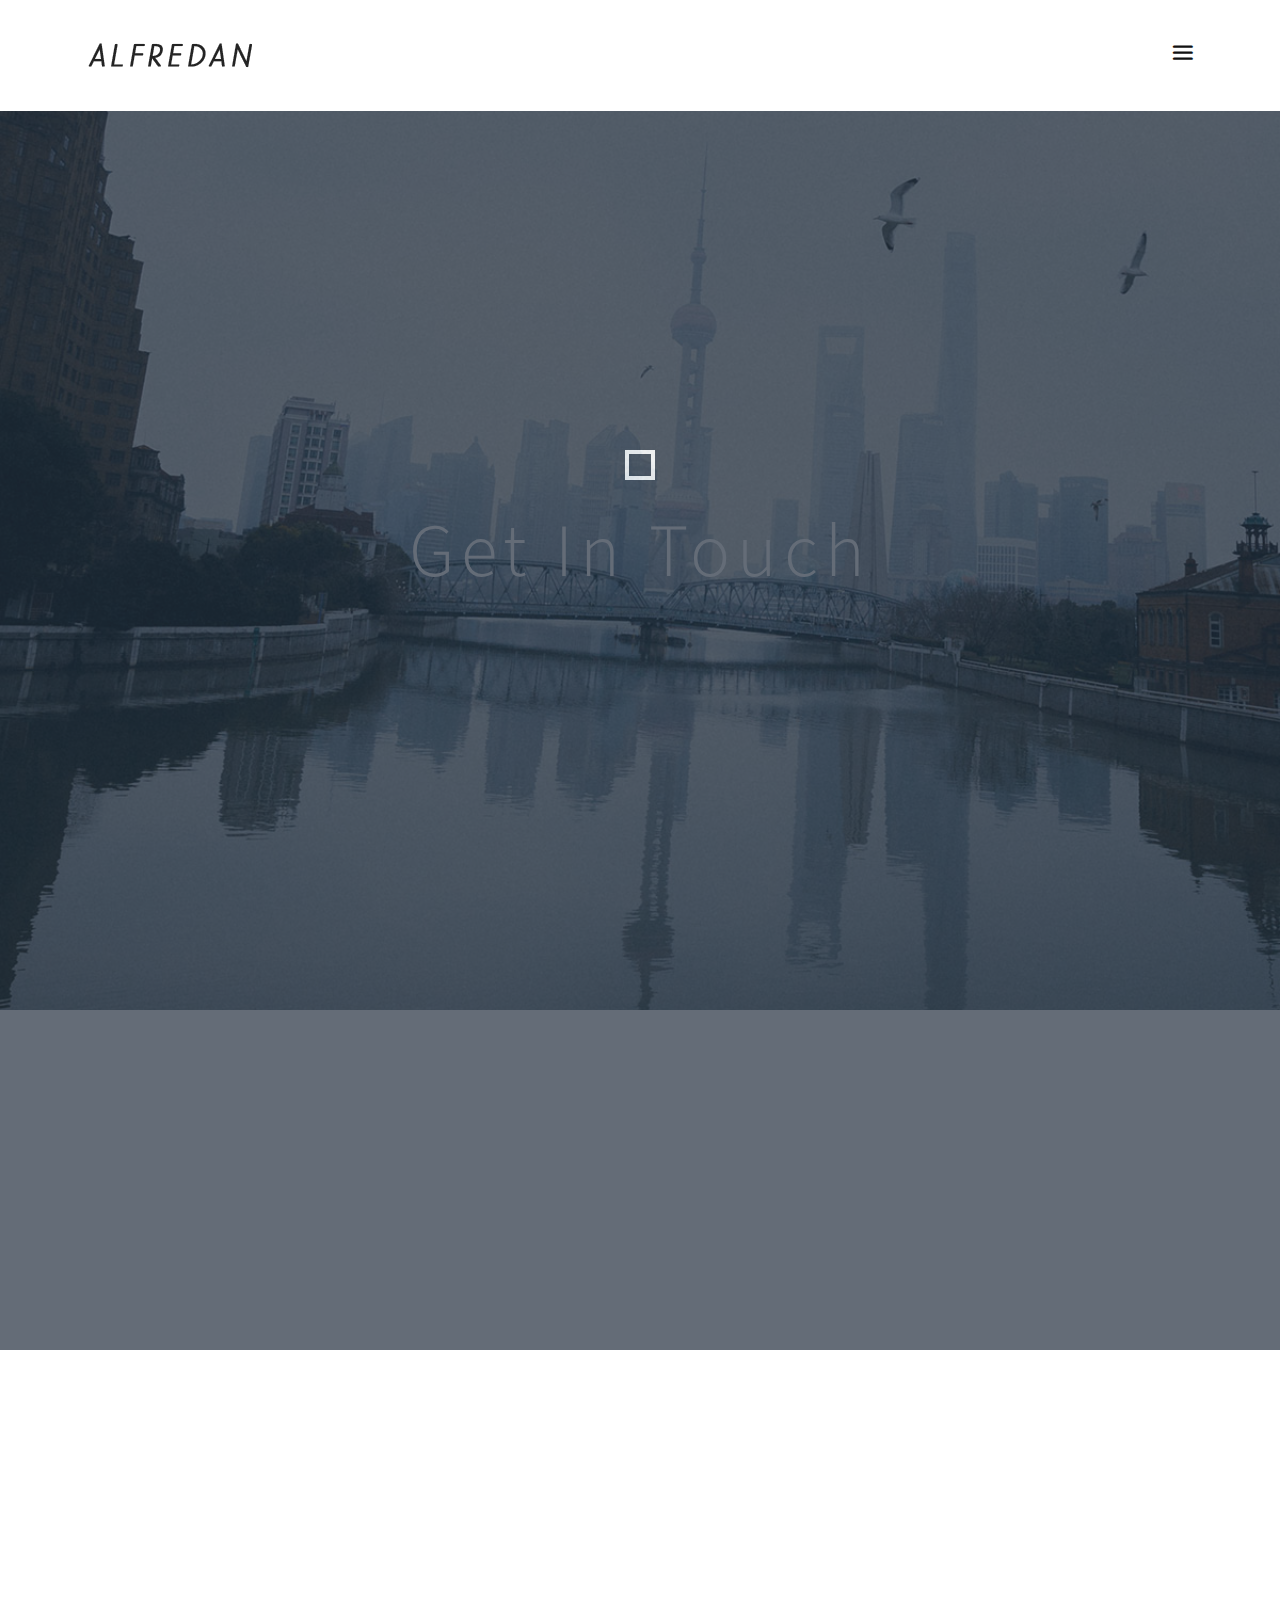
==== contact.html @ eb3c3f80 "website" ====
<!DOCTYPE html>
	<html lang="en-us">

	<head>

	    <meta name="viewport" content="width=device-width, initial-scale=1, shrink-to-fit=no">
	    <meta charset="UTF-8">

	    <title>联系我</title>
	    <link rel="stylesheet" href="css/linearicons.css">
	    <link rel="stylesheet" href="css/owl.carousel.css">
	    <link rel="stylesheet" href="css/font-awesome.min.css">
	    <link rel="stylesheet" href="css/bootstrap.css">
	    <link rel="stylesheet" href="css/main.css">
	    <link rel="stylesheet" href="css/animate.css">
	    <link rel="stylesheet" href="css/hover.css">
	    <link href="https://fonts.googleapis.com/css?family=Source+Sans+Pro&display=swap" rel="stylesheet">
	</head>

	<body>
	    <!--  Header Area -->
	    <header class="default-header">
	        <div class="container">
	            <div class="header-wrap">
	                <div class="header-top d-flex justify-content-between align-items-center">
	                    <div class="logo">
	                        <a href="index.html"><img src="img/logo.png" alt="logo"></a>
	                    </div>
	                    <div class="main-menubar d-flex align-items-center">
	                        <nav class="hide">
	                            <a href="index.html">主页</a>
	                            <!--                            <a href="#about">Quotes</a>-->
	                            <a href="gallery.html">摄影作品</a>
	                            <a href="video.html">视频作品</a>
	                            <a href="game.html">游戏作品</a>
	                            <a href="contact.html">联系我</a>
	                        </nav>
	                        <div class="menu-bar"><span class="lnr lnr-menu"></span></div>
	                    </div>
	                </div>
	            </div>
	        </div>
	    </header>
	    <!--  Header Area -->

	    <div class="carousel-item active animated wow fadeInDown" data-wow-delay=".6s" style="background-image: url('img/photo/p (36).jpg')">
	        <br><br><br><br><br><br><br><br><br><br><br><br><br><br><br><br><br><br><br>
	        <div class="cyf-fonts">
	            Get In Touch
	        </div>
	    </div>

	    <section class="blog-area section-gap animated wow fadeInRight" data-wow-delay=".4s" id="cyf">
	        <div class="container">
	            <div class="row justify-content-center">
	                <div class="col-md-8 pb-30 header-text">
	                    <h1>如何联系我？</h1>
	                    <br><br>
	                    <h3>邮箱：chenyifujob@outlook.com</h3>
	                    <h3>手机：13255023995</h3>
	                    <h3>微信：alfredan_cyf</h3>
	                    <!--<br><br><br><br>
	                    <h1>个人简历</h1>
	                    <br>
							<iframe src="pdf/resume.pdf" width="100%" height="1050px"></iframe>
							-->

	                </div>
	            </div>
	        </div>
	    </section>

	    <!-- Footer Section -->
	    <footer class="clearfix">
	        <section class="section-gap">
	            <div class="container">

	                <!-- Copyrights  -->
	                <div class="copyright animated wow fadeInUp">
	                    <img src="img/logo.png" alt="ALFREDAN" class="footer_logo">
	                    <p>© 2021 copyright Chen Yifu <br> All rights reserved</p>
	                </div>

	                <div class="footer_links">
	                    <!-- Social Media Links  -->
	                    <div class="sm columns animated wow fadeInRight" data-wow-delay=".2s">
	                        <h3 class="columns_title">Stay Tuned</h3>
	                        <ul>
	                            <li>
	                                <a class="instagram" href="https://www.instagram.com/alfredan.cyf/">Instagram</a>
	                            </li>
	                            <li>
	                                <a class="weibo" href="https://weibo.com/u/2110776070">微博</a>
	                            </li>
	                            <li>
	                                <a class="linkedin" href="https://www.linkedin.com/in/%E6%AF%85%E5%A4%AB-%E9%99%88-b811ba163/">Linkedin</a>
	                            </li>

	                        </ul>
	                    </div>
	                </div>
	            </div>
	        </section>
	    </footer><!-- end footer -->

	    <a id="backtotop"></a>

	    <div id="maxloader">
	        <div id="loader1234">
	            <div id="loader123">
	                <div class="loader-wapper">
	                    <span class="loader"><span class="loader-inner"></span></span>
	                </div>
	            </div>
	        </div>
	    </div>

	    <script src="js/jquery-2.2.4.min.js"></script>
	    <script src="js/bootstrap.min.js"></script>
	    <script src="js/jquery.sticky.js"></script>
	    <script src="js/owl.carousel.min.js"></script>
	    <script src="js/jquery.nice-select.min.js"></script>
	    <script src="js/main.js"></script>
	    <script src="js/wow.js"></script>
	    <script>
	        new WOW().init();

	    </script>
	</body>

	</html>
---- css/linearicons.css ----
@font-face {
	font-family: 'Linearicons-Free';
	src:url('../fonts/Linearicons-Free.eot?w118d');
	src:url('../fonts/Linearicons-Free.eot?#iefixw118d') format('embedded-opentype'),
		url('../fonts/Linearicons-Free.woff2?w118d') format('woff2'),
		url('../fonts/Linearicons-Free.woff?w118d') format('woff'),
		url('../fonts/Linearicons-Free.ttf?w118d') format('truetype'),
		url('../fonts/Linearicons-Free.svg?w118d#Linearicons-Free') format('svg');
	font-weight: normal;
	font-style: normal;
}

.lnr {
	font-family: 'Linearicons-Free';
	speak: none;
	font-style: normal;
	font-weight: normal;
	font-variant: normal;
	text-transform: none;
	line-height: 1;

	/* Better Font Rendering =========== */
	-webkit-font-smoothing: antialiased;
	-moz-osx-font-smoothing: grayscale;
}

.lnr-home:before {
	content: "\e800";
}
.lnr-apartment:before {
	content: "\e801";
}
.lnr-pencil:before {
	content: "\e802";
}
.lnr-magic-wand:before {
	content: "\e803";
}
.lnr-drop:before {
	content: "\e804";
}
.lnr-lighter:before {
	content: "\e805";
}
.lnr-poop:before {
	content: "\e806";
}
.lnr-sun:before {
	content: "\e807";
}
.lnr-moon:before {
	content: "\e808";
}
.lnr-cloud:before {
	content: "\e809";
}
.lnr-cloud-upload:before {
	content: "\e80a";
}
.lnr-cloud-download:before {
	content: "\e80b";
}
.lnr-cloud-sync:before {
	content: "\e80c";
}
.lnr-cloud-check:before {
	content: "\e80d";
}
.lnr-database:before {
	content: "\e80e";
}
.lnr-lock:before {
	content: "\e80f";
}
.lnr-cog:before {
	content: "\e810";
}
.lnr-trash:before {
	content: "\e811";
}
.lnr-dice:before {
	content: "\e812";
}
.lnr-heart:before {
	content: "\e813";
}
.lnr-star:before {
	content: "\e814";
}
.lnr-star-half:before {
	content: "\e815";
}
.lnr-star-empty:before {
	content: "\e816";
}
.lnr-flag:before {
	content: "\e817";
}
.lnr-envelope:before {
	content: "\e818";
}
.lnr-paperclip:before {
	content: "\e819";
}
.lnr-inbox:before {
	content: "\e81a";
}
.lnr-eye:before {
	content: "\e81b";
}
.lnr-printer:before {
	content: "\e81c";
}
.lnr-file-empty:before {
	content: "\e81d";
}
.lnr-file-add:before {
	content: "\e81e";
}
.lnr-enter:before {
	content: "\e81f";
}
.lnr-exit:before {
	content: "\e820";
}
.lnr-graduation-hat:before {
	content: "\e821";
}
.lnr-license:before {
	content: "\e822";
}
.lnr-music-note:before {
	content: "\e823";
}
.lnr-film-play:before {
	content: "\e824";
}
.lnr-camera-video:before {
	content: "\e825";
}
.lnr-camera:before {
	content: "\e826";
}
.lnr-picture:before {
	content: "\e827";
}
.lnr-book:before {
	content: "\e828";
}
.lnr-bookmark:before {
	content: "\e829";
}
.lnr-user:before {
	content: "\e82a";
}
.lnr-users:before {
	content: "\e82b";
}
.lnr-shirt:before {
	content: "\e82c";
}
.lnr-store:before {
	content: "\e82d";
}
.lnr-cart:before {
	content: "\e82e";
}
.lnr-tag:before {
	content: "\e82f";
}
.lnr-phone-handset:before {
	content: "\e830";
}
.lnr-phone:before {
	content: "\e831";
}
.lnr-pushpin:before {
	content: "\e832";
}
.lnr-map-marker:before {
	content: "\e833";
}
.lnr-map:before {
	content: "\e834";
}
.lnr-location:before {
	content: "\e835";
}
.lnr-calendar-full:before {
	content: "\e836";
}
.lnr-keyboard:before {
	content: "\e837";
}
.lnr-spell-check:before {
	content: "\e838";
}
.lnr-screen:before {
	content: "\e839";
}
.lnr-smartphone:before {
	content: "\e83a";
}
.lnr-tablet:before {
	content: "\e83b";
}
.lnr-laptop:before {
	content: "\e83c";
}
.lnr-laptop-phone:before {
	content: "\e83d";
}
.lnr-power-switch:before {
	content: "\e83e";
}
.lnr-bubble:before {
	content: "\e83f";
}
.lnr-heart-pulse:before {
	content: "\e840";
}
.lnr-construction:before {
	content: "\e841";
}
.lnr-pie-chart:before {
	content: "\e842";
}
.lnr-chart-bars:before {
	content: "\e843";
}
.lnr-gift:before {
	content: "\e844";
}
.lnr-diamond:before {
	content: "\e845";
}
.lnr-linearicons:before {
	content: "\e846";
}
.lnr-dinner:before {
	content: "\e847";
}
.lnr-coffee-cup:before {
	content: "\e848";
}
.lnr-leaf:before {
	content: "\e849";
}
.lnr-paw:before {
	content: "\e84a";
}
.lnr-rocket:before {
	content: "\e84b";
}
.lnr-briefcase:before {
	content: "\e84c";
}
.lnr-bus:before {
	content: "\e84d";
}
.lnr-car:before {
	content: "\e84e";
}
.lnr-train:before {
	content: "\e84f";
}
.lnr-bicycle:before {
	content: "\e850";
}
.lnr-wheelchair:before {
	content: "\e851";
}
.lnr-select:before {
	content: "\e852";
}
.lnr-earth:before {
	content: "\e853";
}
.lnr-smile:before {
	content: "\e854";
}
.lnr-sad:before {
	content: "\e855";
}
.lnr-neutral:before {
	content: "\e856";
}
.lnr-mustache:before {
	content: "\e857";
}
.lnr-alarm:before {
	content: "\e858";
}
.lnr-bullhorn:before {
	content: "\e859";
}
.lnr-volume-high:before {
	content: "\e85a";
}
.lnr-volume-medium:before {
	content: "\e85b";
}
.lnr-volume-low:before {
	content: "\e85c";
}
.lnr-volume:before {
	content: "\e85d";
}
.lnr-mic:before {
	content: "\e85e";
}
.lnr-hourglass:before {
	content: "\e85f";
}
.lnr-undo:before {
	content: "\e860";
}
.lnr-redo:before {
	content: "\e861";
}
.lnr-sync:before {
	content: "\e862";
}
.lnr-history:before {
	content: "\e863";
}
.lnr-clock:before {
	content: "\e864";
}
.lnr-download:before {
	content: "\e865";
}
.lnr-upload:before {
	content: "\e866";
}
.lnr-enter-down:before {
	content: "\e867";
}
.lnr-exit-up:before {
	content: "\e868";
}
.lnr-bug:before {
	content: "\e869";
}
.lnr-code:before {
	content: "\e86a";
}
.lnr-link:before {
	content: "\e86b";
}
.lnr-unlink:before {
	content: "\e86c";
}
.lnr-thumbs-up:before {
	content: "\e86d";
}
.lnr-thumbs-down:before {
	content: "\e86e";
}
.lnr-magnifier:before {
	content: "\e86f";
}
.lnr-cross:before {
	content: "\e870";
}
.lnr-menu:before {
	content: "\e871";
}
.lnr-list:before {
	content: "\e872";
}
.lnr-chevron-up:before {
	content: "\e873";
}
.lnr-chevron-down:before {
	content: "\e874";
}
.lnr-chevron-left:before {
	content: "\e875";
}
.lnr-chevron-right:before {
	content: "\e876";
}
.lnr-arrow-up:before {
	content: "\e877";
}
.lnr-arrow-down:before {
	content: "\e878";
}
.lnr-arrow-left:before {
	content: "\e879";
}
.lnr-arrow-right:before {
	content: "\e87a";
}
.lnr-move:before {
	content: "\e87b";
}
.lnr-warning:before {
	content: "\e87c";
}
.lnr-question-circle:before {
	content: "\e87d";
}
.lnr-menu-circle:before {
	content: "\e87e";
}
.lnr-checkmark-circle:before {
	content: "\e87f";
}
.lnr-cross-circle:before {
	content: "\e880";
}
.lnr-plus-circle:before {
	content: "\e881";
}
.lnr-circle-minus:before {
	content: "\e882";
}
.lnr-arrow-up-circle:before {
	content: "\e883";
}
.lnr-arrow-down-circle:before {
	content: "\e884";
}
.lnr-arrow-left-circle:before {
	content: "\e885";
}
.lnr-arrow-right-circle:before {
	content: "\e886";
}
.lnr-chevron-up-circle:before {
	content: "\e887";
}
.lnr-chevron-down-circle:before {
	content: "\e888";
}
.lnr-chevron-left-circle:before {
	content: "\e889";
}
.lnr-chevron-right-circle:before {
	content: "\e88a";
}
.lnr-crop:before {
	content: "\e88b";
}
.lnr-frame-expand:before {
	content: "\e88c";
}
.lnr-frame-contract:before {
	content: "\e88d";
}
.lnr-layers:before {
	content: "\e88e";
}
.lnr-funnel:before {
	content: "\e88f";
}
.lnr-text-format:before {
	content: "\e890";
}
.lnr-text-format-remove:before {
	content: "\e891";
}
.lnr-text-size:before {
	content: "\e892";
}
.lnr-bold:before {
	content: "\e893";
}
.lnr-italic:before {
	content: "\e894";
}
.lnr-underline:before {
	content: "\e895";
}
.lnr-strikethrough:before {
	content: "\e896";
}
.lnr-highlight:before {
	content: "\e897";
}
.lnr-text-align-left:before {
	content: "\e898";
}
.lnr-text-align-center:before {
	content: "\e899";
}
.lnr-text-align-right:before {
	content: "\e89a";
}
.lnr-text-align-justify:before {
	content: "\e89b";
}
.lnr-line-spacing:before {
	content: "\e89c";
}
.lnr-indent-increase:before {
	content: "\e89d";
}
.lnr-indent-decrease:before {
	content: "\e89e";
}
.lnr-pilcrow:before {
	content: "\e89f";
}
.lnr-direction-ltr:before {
	content: "\e8a0";
}
.lnr-direction-rtl:before {
	content: "\e8a1";
}
.lnr-page-break:before {
	content: "\e8a2";
}
.lnr-sort-alpha-asc:before {
	content: "\e8a3";
}
.lnr-sort-amount-asc:before {
	content: "\e8a4";
}
.lnr-hand:before {
	content: "\e8a5";
}
.lnr-pointer-up:before {
	content: "\e8a6";
}
.lnr-pointer-right:before {
	content: "\e8a7";
}
.lnr-pointer-down:before {
	content: "\e8a8";
}
.lnr-pointer-left:before {
	content: "\e8a9";
}
---- css/main.css ----
font-family: 'Source Sans Pro', sans-serif;


::-moz-selection {
    /* Code for Firefox */
    background-color: dodgerblue;
    color: #111;
}

::selection {
    background-color: dodgerblue;
    color: #111;
}

::-webkit-input-placeholder {
    /* WebKit, Blink, Edge */
    color: #777777;
    font-weight: 300;
}

:-moz-placeholder {
    /* Mozilla Firefox 4 to 18 */
    color: #777777;
    opacity: 1;
    font-weight: 300;
}

::-moz-placeholder {
    /* Mozilla Firefox 19+ */
    color: #777777;
    opacity: 1;
    font-weight: 300;
}

:-ms-input-placeholder {
    /* Internet Explorer 10-11 */
    color: #777777;
    font-weight: 300;
}

::-ms-input-placeholder {
    /* Microsoft Edge */
    color: #777777;
    font-weight: 300;
}

body {
    color: #777777;
    font-family: "Source Sans Pro";
    font-size: 14px;
    font-weight: 300;
    line-height: 1.625em;
    position: relative;
}

ol,
ul {
    margin: 0;
    padding: 0;
    list-style: none;
}

select {
    display: block;
}

figure {
    margin: 0;
}

a {
    -webkit-transition: all 0.3s ease 0s;
    -moz-transition: all 0.3s ease 0s;
    -o-transition: all 0.3s ease 0s;
    transition: all 0.3s ease 0s;
    
}

iframe {
    border: 0;
}

a,
a:focus,
a:hover {
    text-decoration: none;
    outline: 0;
}

.btn.active.focus,
.btn.active:focus,
.btn.focus,
.btn.focus:active,
.btn:active:focus,
.btn:focus {
    text-decoration: none;
    outline: 0;
}

.tlinks {
    text-indent: -9999px;
    height: 0;
    line-height: 0;
    font-size: 0;
    overflow: hidden;
}

.card-panel {
    margin: 0;
    padding: 60px;
}

/**
 *  Typography
 *
 **/
.btn i,
.btn-large i,
.btn-floating i,
.btn-large i,
.btn-flat i {
    font-size: 0em;
    line-height: inherit;
}

.gray-bg {
    background: #f9f9ff;
}



h1,
h2,
h3,
h4,
h5,
h6 {
    font-family: "Source Sans Pro";
    color: #222222;
    line-height: 1.2em ;
    margin-bottom: 0;
    margin-top: 0;
    font-weight: 600;
}

.h1,
.h2,
.h3,
.h4,
.h5,
.h6 {
    margin-bottom: 0;
    margin-top: 0;
    font-family: "Source Sans Pro";
    font-weight: 600;
    color: #222222;
}

h1,
.h1 {
    font-size: 36px;
}

h2,
.h2 {
    font-size: 30px;
}

h3,
.h3 {
    font-size: 24px;
}

h4,
.h4 {
    font-size: 20px;
}

h5,
.h5 {
    font-size: 16px;
}

h6,
.h6 {
    font-size: 14px;
    color: #222222;
}

td,
th {
    border-radius: 0px;
}

/**
 * For modern browsers
 * 1. The space content is one way to avoid an Opera bug when the
 *    contenteditable attribute is included anywhere else in the document.
 *    Otherwise it causes space to appear at the top and bottom of elements
 *    that are clearfixed.
 * 2. The use of `table` rather than `block` is only necessary if using
 *    `:before` to contain the top-margins of child elements.
 */
.clear::before,
.clear::after {
    content: " ";
    display: table;
}

.clear::after {
    clear: both;
}

.fz-11 {
    font-size: 11px;
}

.fz-12 {
    font-size: 12px;
}

.fz-13 {
    font-size: 13px;
}

.fz-14 {
    font-size: 14px;
}

.fz-15 {
    font-size: 15px;
}

.fz-16 {
    font-size: 16px;
}

.fz-18 {
    font-size: 18px;
}

.fz-30 {
    font-size: 30px;
}

.fz-48 {
    font-size: 48px ;
}

.fw100 {
    font-weight: 100;
}

.fw300 {
    font-weight: 300;
}

.fw400 {
    font-weight: 400 ;
}

.fw500 {
    font-weight: 500;
}

.f700 {
    font-weight: 700;
}

.fsi {
    font-style: italic;
}

.mt-10 {
    margin-top: 10px;
}

.mt-15 {
    margin-top: 15px;
}

.mt-20 {
    margin-top: 20px;
}

.mt-25 {
    margin-top: 25px;
}

.mt-30 {
    margin-top: 30px;
}

.mt-35 {
    margin-top: 35px;
}

.mt-40 {
    margin-top: 40px;
}

.mt-50 {
    margin-top: 50px;
}

.mt-60 {
    margin-top: 60px;
}

.mt-70 {
    margin-top: 70px;
}

.mt-80 {
    margin-top: 80px;
}

.mt-100 {
    margin-top: 100px;
}

.mt-120 {
    margin-top: 120px;
}

.mt-150 {
    margin-top: 150px;
}

.ml-0 {
    margin-left: 0 ;
}

.ml-5 {
    margin-left: 5px ;
}

.ml-10 {
    margin-left: 10px;
}

.ml-15 {
    margin-left: 15px;
}

.ml-20 {
    margin-left: 20px;
}

.ml-30 {
    margin-left: 30px;
}

.ml-50 {
    margin-left: 50px;
}

.mr-0 {
    margin-right: 0 ;
}

.mr-5 {
    margin-right: 5px ;
}

.mr-15 {
    margin-right: 15px;
}

.mr-10 {
    margin-right: 10px;
}

.mr-20 {
    margin-right: 20px;
}

.mr-30 {
    margin-right: 30px;
}

.mr-50 {
    margin-right: 50px;
}

.mb-0 {
    margin-bottom: 0px;
}

.mb-0-i {
    margin-bottom: 0px ;
}

.mb-5 {
    margin-bottom: 5px;
}

.mb-10 {
    margin-bottom: 10px;
}

.mb-15 {
    margin-bottom: 15px;
}

.mb-20 {
    margin-bottom: 20px;
}

.mb-25 {
    margin-bottom: 25px;
}

.mb-30 {
    margin-bottom: 30px;
}

.mb-40 {
    margin-bottom: 40px;
}

.mb-50 {
    margin-bottom: 50px;
}

.mb-60 {
    margin-bottom: 60px;
}

.mb-70 {
    margin-bottom: 70px;
}

.mb-80 {
    margin-bottom: 80px;
}

.mb-90 {
    margin-bottom: 90px;
}

.mb-100 {
    margin-bottom: 100px;
}

.pt-0 {
    padding-top: 0px;
}

.pt-10 {
    padding-top: 10px;
}

.pt-15 {
    padding-top: 15px;
}

.pt-20 {
    padding-top: 20px;
}

.pt-25 {
    padding-top: 25px;
}

.pt-30 {
    padding-top: 30px;
}

.pt-40 {
    padding-top: 40px;
}

.pt-50 {
    padding-top: 50px;
}

.pt-60 {
    padding-top: 60px;
}

.pt-70 {
    padding-top: 70px;
}

.pt-80 {
    padding-top: 80px;
}

.pt-90 {
    padding-top: 90px;
}

.pt-100 {
    padding-top: 100px;
}

.pt-120 {
    padding-top: 120px;
}

.pt-150 {
    padding-top: 150px;
}

.pb-0 {
    padding-bottom: 0px;
}

.pb-10 {
    padding-bottom: 10px;
}

.pb-15 {
    padding-bottom: 15px;
}

.pb-20 {
    padding-bottom: 20px;
}

.pb-25 {
    padding-bottom: 25px;
}

.pb-30 {
    padding-bottom: 30px;
}

.pb-40 {
    padding-bottom: 40px;
}

.pb-50 {
    padding-bottom: 50px;
}

.pb-60 {
    padding-bottom: 60px;
}

.pb-70 {
    padding-bottom: 70px;
}

.pb-80 {
    padding-bottom: 80px;
}

.pb-90 {
    padding-bottom: 90px;
}

.pb-100 {
    padding-bottom: 100px;
}

.pb-120 {
    padding-bottom: 120px;
}

.pb-150 {
    padding-bottom: 150px;
}

.pr-30 {
    padding-right: 30px;
}

.pl-30 {
    padding-left: 30px;
}

.pl-90 {
    padding-left: 90px;
}

.p-40 {
    padding: 40px;
}

.float-left {
    float: left;
}

.float-right {
    float: right;
}

.text-italic {
    font-style: italic;
}

.text-white {
    color: #fff;
}

.transition {
    -webkit-transition: all 0.3s ease 0s;
    -moz-transition: all 0.3s ease 0s;
    -o-transition: all 0.3s ease 0s;
    transition: all 0.3s ease 0s;
}

.section-full {
    padding: 100px 0;
}

.section-half {
    padding: 75px 0;
}

.text-center {
    text-align: center;
}

.text-left {
    text-align: left;
}

.text-rigth {
    text-align: right;
}

.flex {
    display: -webkit-box;
    display: -webkit-flex;
    display: -moz-flex;
    display: -ms-flexbox;
    display: flex;
}

.inline-flex {
    display: -webkit-inline-box;
    display: -webkit-inline-flex;
    display: -moz-inline-flex;
    display: -ms-inline-flexbox;
    display: inline-flex;
}

.flex-grow {
    -webkit-box-flex: 1;
    -webkit-flex-grow: 1;
    -moz-flex-grow: 1;
    -ms-flex-positive: 1;
    flex-grow: 1;
}

.flex-wrap {
    -webkit-flex-wrap: wrap;
    -moz-flex-wrap: wrap;
    -ms-flex-wrap: wrap;
    flex-wrap: wrap;
}

.flex-left {
    -webkit-box-pack: start;
    -ms-flex-pack: start;
    -webkit-justify-content: flex-start;
    -moz-justify-content: flex-start;
    justify-content: flex-start;
}

.flex-middle {
    -webkit-box-align: center;
    -ms-flex-align: center;
    -webkit-align-items: center;
    -moz-align-items: center;
    align-items: center;
}

.flex-right {
    -webkit-box-pack: end;
    -ms-flex-pack: end;
    -webkit-justify-content: flex-end;
    -moz-justify-content: flex-end;
    justify-content: flex-end;
}

.flex-top {
    -webkit-align-self: flex-start;
    -moz-align-self: flex-start;
    -ms-flex-item-align: start;
    align-self: flex-start;
}

.flex-center {
    -webkit-box-pack: center;
    -ms-flex-pack: center;
    -webkit-justify-content: center;
    -moz-justify-content: center;
    justify-content: center;
}

.flex-bottom {
    -webkit-align-self: flex-end;
    -moz-align-self: flex-end;
    -ms-flex-item-align: end;
    align-self: flex-end;
}

.space-between {
    -webkit-box-pack: justify;
    -ms-flex-pack: justify;
    -webkit-justify-content: space-between;
    -moz-justify-content: space-between;
    justify-content: space-between;
}

.space-around {
    -ms-flex-pack: distribute;
    -webkit-justify-content: space-around;
    -moz-justify-content: space-around;
    justify-content: space-around;
}

.flex-column {
    -webkit-box-direction: normal;
    -webkit-box-orient: vertical;
    -webkit-flex-direction: column;
    -moz-flex-direction: column;
    -ms-flex-direction: column;
    flex-direction: column;
}

.flex-cell {
    display: -webkit-box;
    display: -webkit-flex;
    display: -moz-flex;
    display: -ms-flexbox;
    display: flex;
    -webkit-box-flex: 1;
    -webkit-flex-grow: 1;
    -moz-flex-grow: 1;
    -ms-flex-positive: 1;
    flex-grow: 1;
}

.display-table {
    display: table;
}

.light {
    color: #fff;
}

.dark {
    color: #000;
}

.relative {
    position: relative;
}

.overflow-hidden {
    overflow: hidden;
}

.overlay {
    position: absolute;
    left: 0;
    right: 0;
    top: 0;
    bottom: 0;
}

.container.fullwidth {
    width: 100%;
}

.container.no-padding {
    padding-left: 0;
    padding-right: 0;
}

.no-padding {
    padding: 0;
}

.section-bg {
    background: #f9fafc;
}

@media (max-width: 767px) {
    .no-flex-xs {
        display: block ;
    }
}

.row.no-margin {
    margin-left: 0;
    margin-right: 0;
}

.sample-text-area {
    background: #fff;
    padding: 100px 0 70px 0;
}

.text-heading {
    margin-bottom: 30px;
    font-size: 24px;
}

b,
i,
sup,
sub,
u,
del {
    color: dodgerblue;
}

h1 {
    font-size: 36px;
}

h2 {
    font-size: 30px;
}

h3 {
    font-size: 24px;
}

h4 {
    font-size: 18px;
}

h5 {
    font-size: 16px;
}

h6 {
    font-size: 14px;
}

h1,
h2,
h3,
h4,
h5,
h6 {
    line-height: 1.5em;
}

.typography h1,
.typography h2,
.typography h3,
.typography h4,
.typography h5,
.typography h6 {
    color: #777777;
}

.button-area {
    background: #fff;
}

.button-area .border-top-generic {
    padding: 70px 15px;
    border-top: 1px dotted #eee;
}

.button-group-area .genric-btn {
    margin-right: 10px;
    margin-top: 10px;
}

.button-group-area .genric-btn:last-child {
    margin-right: 0;
}



.genric-btn:focus {
    outline: none;
}

.genric-btn.e-large {
    padding: 0 40px;
    line-height: 50px;
}

.genric-btn.large {
    line-height: 45px;
}

.genric-btn.medium {
    line-height: 30px;
}

.genric-btn.small {
    line-height: 25px;
}

.genric-btn.radius {
    border-radius: 3px;
}

.genric-btn.circle {
    border-radius: 20px;
}

.genric-btn.arrow {
    display: -webkit-inline-box;
    display: -ms-inline-flexbox;
    display: inline-flex;
    -webkit-box-align: center;
    -ms-flex-align: center;
    align-items: center;
}

.genric-btn.arrow span {
    margin-left: 10px;
}

.genric-btn.default {
    color: #222222;
    background: #f9f9ff;
    border: 1px solid transparent;
}

.genric-btn.default:hover {
    border: 1px solid #f9f9ff;
    background: #fff;
}

.genric-btn.default-border {
    border: 1px solid #f9f9ff;
    background: #fff;
}

.genric-btn.default-border:hover {
    color: #222222;
    background: #f9f9ff;
    border: 1px solid transparent;
}

.genric-btn.primary {
    color: #fff;
    background: dodgerblue;
    border: 1px solid transparent;
}

.genric-btn.primary:hover {
    color: dodgerblue;
    border: 1px solid dodgerblue;
    background: #fff;
}

.genric-btn.primary-border {
    color: dodgerblue;
    border: 1px solid dodgerblue;
    background: #fff;
}

.genric-btn.primary-border:hover {
    color: #fff;
    background: dodgerblue;
    border: 1px solid transparent;
}

.genric-btn.success {
    color: #fff;
    background: #4cd3e3;
    border: 1px solid transparent;
}

.genric-btn.success:hover {
    color: #4cd3e3;
    border: 1px solid #4cd3e3;
    background: #fff;
}

.genric-btn.success-border {
    color: #4cd3e3;
    border: 1px solid #4cd3e3;
    background: #fff;
}

.genric-btn.success-border:hover {
    color: #fff;
    background: #4cd3e3;
    border: 1px solid transparent;
}

.genric-btn.info {
    color: #fff;
    background: #38a4ff;
    border: 1px solid transparent;
}

.genric-btn.info:hover {
    color: #38a4ff;
    border: 1px solid #38a4ff;
    background: #fff;
}

.genric-btn.info-border {
    color: #38a4ff;
    border: 1px solid #38a4ff;
    background: #fff;
}

.genric-btn.info-border:hover {
    color: #fff;
    background: #38a4ff;
    border: 1px solid transparent;
}

.genric-btn.warning {
    color: #fff;
    background: #f4e700;
    border: 1px solid transparent;
}

.genric-btn.warning:hover {
    color: #f4e700;
    border: 1px solid #f4e700;
    background: #fff;
}

.genric-btn.warning-border {
    color: #f4e700;
    border: 1px solid #f4e700;
    background: #fff;
}

.genric-btn.warning-border:hover {
    color: #fff;
    background: #f4e700;
    border: 1px solid transparent;
}

.genric-btn.danger {
    color: #fff;
    background: #f44a40;
    border: 1px solid transparent;
}

.genric-btn.danger:hover {
    color: #f44a40;
    border: 1px solid #f44a40;
    background: #fff;
}

.genric-btn.danger-border {
    color: #f44a40;
    border: 1px solid #f44a40;
    background: #fff;
}

.genric-btn.danger-border:hover {
    color: #fff;
    background: #f44a40;
    border: 1px solid transparent;
}

.genric-btn.link {
    color: #222222;
    background: #f9f9ff;
    text-decoration: underline;
    border: 1px solid transparent;
}

.genric-btn.link:hover {
    color: #222222;
    border: 1px solid #f9f9ff;
    background: #fff;
}

.genric-btn.link-border {
    color: #222222;
    border: 1px solid #f9f9ff;
    background: #fff;
    text-decoration: underline;
}

.genric-btn.link-border:hover {
    color: #222222;
    background: #f9f9ff;
    border: 1px solid transparent;
}

.genric-btn.disable {
    color: #222222, 0.3;
    background: #f9f9ff;
    border: 1px solid transparent;
    cursor: not-allowed;
}

.generic-blockquote {
    padding: 30px 50px 30px 30px;
    background: #f9f9ff;
    border-left: 2px solid dodgerblue;
}

.progress-table-wrap {
    overflow-x: scroll;
}

.progress-table {
    background: #f9f9ff;
    padding: 15px 0px 30px 0px;
    min-width: 800px;
}

.progress-table .serial {
    width: 11.83%;
    padding-left: 30px;
}

.progress-table .country {
    width: 28.07%;
}

.progress-table .visit {
    width: 19.74%;
}

.progress-table .percentage {
    width: 40.36%;
    padding-right: 50px;
}

.progress-table .table-head {
    display: flex;
}

.progress-table .table-head .serial,
.progress-table .table-head .country,
.progress-table .table-head .visit,
.progress-table .table-head .percentage {
    color: #222222;
    line-height: 40px;
    text-transform: uppercase;
    font-weight: 500;
}

.progress-table .table-row {
    padding: 15px 0;
    border-top: 1px solid #edf3fd;
    display: flex;
}

.progress-table .table-row .serial,
.progress-table .table-row .country,
.progress-table .table-row .visit,
.progress-table .table-row .percentage {
    display: flex;
    align-items: center;
}

.progress-table .table-row .country img {
    margin-right: 15px;
}

.progress-table .table-row .percentage .progress {
    width: 80%;
    border-radius: 0px;
    background: transparent;
}

.progress-table .table-row .percentage .progress .progress-bar {
    height: 5px;
    line-height: 5px;
}

.progress-table .table-row .percentage .progress .progress-bar.color-1 {
    background-color: #6382e6;
}

.progress-table .table-row .percentage .progress .progress-bar.color-2 {
    background-color: #e66686;
}

.progress-table .table-row .percentage .progress .progress-bar.color-3 {
    background-color: #f09359;
}

.progress-table .table-row .percentage .progress .progress-bar.color-4 {
    background-color: #73fbaf;
}

.progress-table .table-row .percentage .progress .progress-bar.color-5 {
    background-color: #73fbaf;
}

.progress-table .table-row .percentage .progress .progress-bar.color-6 {
    background-color: #6382e6;
}

.progress-table .table-row .percentage .progress .progress-bar.color-7 {
    background-color: #a367e7;
}

.progress-table .table-row .percentage .progress .progress-bar.color-8 {
    background-color: #e66686;
}

.single-gallery-image {
    margin-top: 30px;
    background-repeat: no-repeat ;
    background-position: center center ;
    background-size: cover ;
    height: 200px;
}

.list-style {
    width: 14px;
    height: 14px;
}

.unordered-list li {
    position: relative;
    padding-left: 30px;
    line-height: 1.82em ;
}

.unordered-list li:before {
    content: "";
    position: absolute;
    width: 14px;
    height: 14px;
    border: 3px solid dodgerblue;
    background: #fff;
    top: 4px;
    left: 0;
    border-radius: 50%;
}

.ordered-list {
    margin-left: 30px;
}

.ordered-list li {
    list-style-type: decimal-leading-zero;
    color: dodgerblue;
    font-weight: 500;
    line-height: 1.82em ;
}

.ordered-list li span {
    font-weight: 300;
    color: #777777;
}

.ordered-list-alpha li {
    margin-left: 30px;
    list-style-type: lower-alpha;
    color: dodgerblue;
    font-weight: 500;
    line-height: 1.82em ;
}

.ordered-list-alpha li span {
    font-weight: 300;
    color: #777777;
}

.ordered-list-roman li {
    margin-left: 30px;
    list-style-type: lower-roman;
    color: dodgerblue;
    font-weight: 500;
    line-height: 1.82em ;
}

.ordered-list-roman li span {
    font-weight: 300;
    color: #777777;
}

.single-input {
    display: block;
    width: 100%;
    line-height: 40px;
    border: none;
    outline: none;
    background: #f9f9ff;
    padding: 0 20px;
}

.single-input:focus {
    outline: none;
}

.input-group-icon {
    position: relative;
}

.input-group-icon .icon {
    position: absolute;
    left: 20px;
    top: 0;
    line-height: 40px;
    z-index: 3;
}

.input-group-icon .icon i {
    color: #797979;
}

.input-group-icon .single-input {
    padding-left: 45px;
}

.single-textarea {
    display: block;
    width: 100%;
    line-height: 40px;
    border: none;
    outline: none;
    background: #f9f9ff;
    padding: 0 20px;
    height: 100px;
    resize: none;
}

.single-textarea:focus {
    outline: none;
}

.single-input-primary {
    display: block;
    width: 100%;
    line-height: 40px;
    border: 1px solid transparent;
    outline: none;
    background: #f9f9ff;
    padding: 0 20px;
}

.single-input-primary:focus {
    outline: none;
    border: 1px solid dodgerblue;
}

.single-input-accent {
    display: block;
    width: 100%;
    line-height: 40px;
    border: 1px solid transparent;
    outline: none;
    background: #f9f9ff;
    padding: 0 20px;
}

.single-input-accent:focus {
    outline: none;
    border: 1px solid #eb6b55;
}

.single-input-secondary {
    display: block;
    width: 100%;
    line-height: 40px;
    border: 1px solid transparent;
    outline: none;
    background: #f9f9ff;
    padding: 0 20px;
}

.single-input-secondary:focus {
    outline: none;
    border: 1px solid #f09359;
}

.default-switch {
    width: 35px;
    height: 17px;
    border-radius: 8.5px;
    background: #f9f9ff;
    position: relative;
    cursor: pointer;
}

.default-switch input {
    position: absolute;
    left: 0;
    top: 0;
    right: 0;
    bottom: 0;
    width: 100%;
    height: 100%;
    opacity: 0;
    cursor: pointer;
}

.default-switch input + label {
    position: absolute;
    top: 1px;
    left: 1px;
    width: 15px;
    height: 15px;
    border-radius: 50%;
    background: dodgerblue;
    -webkit-transition: all 0.2s;
    -moz-transition: all 0.2s;
    -o-transition: all 0.2s;
    transition: all 0.2s;
    box-shadow: 0px 4px 5px 0px rgba(0, 0, 0, 0.2);
    cursor: pointer;
}

.default-switch input:checked + label {
    left: 19px;
}

.primary-switch {
    width: 35px;
    height: 17px;
    border-radius: 8.5px;
    background: #f9f9ff;
    position: relative;
    cursor: pointer;
}

.primary-switch input {
    position: absolute;
    left: 0;
    top: 0;
    right: 0;
    bottom: 0;
    width: 100%;
    height: 100%;
    opacity: 0;
}

.primary-switch input + label {
    position: absolute;
    left: 0;
    top: 0;
    right: 0;
    bottom: 0;
    width: 100%;
    height: 100%;
}

.primary-switch input + label:before {
    content: "";
    position: absolute;
    left: 0;
    top: 0;
    right: 0;
    bottom: 0;
    width: 100%;
    height: 100%;
    background: transparent;
    border-radius: 8.5px;
    cursor: pointer;
    -webkit-transition: all 0.2s;
    -moz-transition: all 0.2s;
    -o-transition: all 0.2s;
    transition: all 0.2s;
}

.primary-switch input + label:after {
    content: "";
    position: absolute;
    top: 1px;
    left: 1px;
    width: 15px;
    height: 15px;
    border-radius: 50%;
    background: #fff;
    -webkit-transition: all 0.2s;
    -moz-transition: all 0.2s;
    -o-transition: all 0.2s;
    transition: all 0.2s;
    box-shadow: 0px 4px 5px 0px rgba(0, 0, 0, 0.2);
    cursor: pointer;
}

.primary-switch input:checked + label:after {
    left: 19px;
}

.primary-switch input:checked + label:before {
    background: dodgerblue;
}

.confirm-switch {
    width: 35px;
    height: 17px;
    border-radius: 8.5px;
    background: #f9f9ff;
    position: relative;
    cursor: pointer;
}

.confirm-switch input {
    position: absolute;
    left: 0;
    top: 0;
    right: 0;
    bottom: 0;
    width: 100%;
    height: 100%;
    opacity: 0;
}

.confirm-switch input + label {
    position: absolute;
    left: 0;
    top: 0;
    right: 0;
    bottom: 0;
    width: 100%;
    height: 100%;
}

.confirm-switch input + label:before {
    content: "";
    position: absolute;
    left: 0;
    top: 0;
    right: 0;
    bottom: 0;
    width: 100%;
    height: 100%;
    background: transparent;
    border-radius: 8.5px;
    -webkit-transition: all 0.2s;
    -moz-transition: all 0.2s;
    -o-transition: all 0.2s;
    transition: all 0.2s;
    cursor: pointer;
}

.confirm-switch input + label:after {
    content: "";
    position: absolute;
    top: 1px;
    left: 1px;
    width: 15px;
    height: 15px;
    border-radius: 50%;
    background: #fff;
    -webkit-transition: all 0.2s;
    -moz-transition: all 0.2s;
    -o-transition: all 0.2s;
    transition: all 0.2s;
    box-shadow: 0px 4px 5px 0px rgba(0, 0, 0, 0.2);
    cursor: pointer;
}

.confirm-switch input:checked + label:after {
    left: 19px;
}

.confirm-switch input:checked + label:before {
    background: #4cd3e3;
}

.primary-checkbox {
    width: 16px;
    height: 16px;
    border-radius: 3px;
    background: #f9f9ff;
    position: relative;
    cursor: pointer;
}

.primary-checkbox input {
    position: absolute;
    left: 0;
    top: 0;
    right: 0;
    bottom: 0;
    width: 100%;
    height: 100%;
    opacity: 0;
}

.primary-checkbox input + label {
    position: absolute;
    left: 0;
    top: 0;
    right: 0;
    bottom: 0;
    width: 100%;
    height: 100%;
    border-radius: 3px;
    cursor: pointer;
    border: 1px solid #f1f1f1;
}

.primary-checkbox input:checked + label {
    background: url(../img/elements/primary-check.png) no-repeat center center/cover;
    border: none;
}

.confirm-checkbox {
    width: 16px;
    height: 16px;
    border-radius: 3px;
    background: #f9f9ff;
    position: relative;
    cursor: pointer;
}

.confirm-checkbox input {
    position: absolute;
    left: 0;
    top: 0;
    right: 0;
    bottom: 0;
    width: 100%;
    height: 100%;
    opacity: 0;
}

.confirm-checkbox input + label {
    position: absolute;
    left: 0;
    top: 0;
    right: 0;
    bottom: 0;
    width: 100%;
    height: 100%;
    border-radius: 3px;
    cursor: pointer;
    border: 1px solid #f1f1f1;
}

.confirm-checkbox input:checked + label {
    background: url(../img/elements/success-check.png) no-repeat center center/cover;
    border: none;
}

.disabled-checkbox {
    width: 16px;
    height: 16px;
    border-radius: 3px;
    background: #f9f9ff;
    position: relative;
    cursor: pointer;
}

.disabled-checkbox input {
    position: absolute;
    left: 0;
    top: 0;
    right: 0;
    bottom: 0;
    width: 100%;
    height: 100%;
    opacity: 0;
}

.disabled-checkbox input + label {
    position: absolute;
    left: 0;
    top: 0;
    right: 0;
    bottom: 0;
    width: 100%;
    height: 100%;
    border-radius: 3px;
    cursor: pointer;
    border: 1px solid #f1f1f1;
}

.disabled-checkbox input:disabled {
    cursor: not-allowed;
    z-index: 3;
}

.disabled-checkbox input:checked + label {
    background: url(../img/elements/disabled-check.png) no-repeat center center/cover;
    border: none;
}

.primary-radio {
    width: 16px;
    height: 16px;
    border-radius: 8px;
    background: #f9f9ff;
    position: relative;
    cursor: pointer;
}

.primary-radio input {
    position: absolute;
    left: 0;
    top: 0;
    right: 0;
    bottom: 0;
    width: 100%;
    height: 100%;
    opacity: 0;
}

.primary-radio input + label {
    position: absolute;
    left: 0;
    top: 0;
    right: 0;
    bottom: 0;
    width: 100%;
    height: 100%;
    border-radius: 8px;
    cursor: pointer;
    border: 1px solid #f1f1f1;
}

.primary-radio input:checked + label {
    background: url(../img/elements/primary-radio.png) no-repeat center center/cover;
    border: none;
}

.confirm-radio {
    width: 16px;
    height: 16px;
    border-radius: 8px;
    background: #f9f9ff;
    position: relative;
    cursor: pointer;
}

.confirm-radio input {
    position: absolute;
    left: 0;
    top: 0;
    right: 0;
    bottom: 0;
    width: 100%;
    height: 100%;
    opacity: 0;
}

.confirm-radio input + label {
    position: absolute;
    left: 0;
    top: 0;
    right: 0;
    bottom: 0;
    width: 100%;
    height: 100%;
    border-radius: 8px;
    cursor: pointer;
    border: 1px solid #f1f1f1;
}

.confirm-radio input:checked + label {
    background: url(../img/elements/success-radio.png) no-repeat center center/cover;
    border: none;
}

.disabled-radio {
    width: 16px;
    height: 16px;
    border-radius: 8px;
    background: #f9f9ff;
    position: relative;
    cursor: pointer;
}

.disabled-radio input {
    position: absolute;
    left: 0;
    top: 0;
    right: 0;
    bottom: 0;
    width: 100%;
    height: 100%;
    opacity: 0;
}

.disabled-radio input + label {
    position: absolute;
    left: 0;
    top: 0;
    right: 0;
    bottom: 0;
    width: 100%;
    height: 100%;
    border-radius: 8px;
    cursor: pointer;
    border: 1px solid #f1f1f1;
}

.disabled-radio input:disabled {
    cursor: not-allowed;
    z-index: 3;
}

.disabled-radio input:checked + label {
    background: url(../img/elements/disabled-radio.png) no-repeat center center/cover;
    border: none;
}

.default-select {
    height: 40px;
}

.default-select .nice-select {
    border: none;
    border-radius: 0px;
    height: 40px;
    background: #f9f9ff;
    padding-left: 20px;
    padding-right: 40px;
}

.default-select .nice-select .list {
    margin-top: 0;
    border: none;
    border-radius: 0px;
    box-shadow: none;
    width: 100%;
    padding: 10px 0 10px 0px;
}

.default-select .nice-select .list .option {
    font-weight: 300;
    -webkit-transition: all 0.3s ease 0s;
    -moz-transition: all 0.3s ease 0s;
    -o-transition: all 0.3s ease 0s;
    transition: all 0.3s ease 0s;
    line-height: 28px;
    min-height: 28px;
    font-size: 12px;
    padding-left: 20px;
}

.default-select .nice-select .list .option.selected {
    color: dodgerblue;
    background: transparent;
}

.default-select .nice-select .list .option:hover {
    color: dodgerblue;
    background: transparent;
}

.default-select .current {
    margin-right: 50px;
    font-weight: 300;
}

.default-select .nice-select::after {
    right: 20px;
}

.form-select {
    height: 40px;
    width: 100%;
}

.form-select .nice-select {
    border: none;
    border-radius: 0px;
    height: 40px;
    background: #f9f9ff;
    padding-left: 45px;
    padding-right: 40px;
    width: 100%;
}

.form-select .nice-select .list {
    margin-top: 0;
    border: none;
    border-radius: 0px;
    box-shadow: none;
    width: 100%;
    padding: 10px 0 10px 0px;
}

.form-select .nice-select .list .option {
    font-weight: 300;
    -webkit-transition: all 0.3s ease 0s;
    -moz-transition: all 0.3s ease 0s;
    -o-transition: all 0.3s ease 0s;
    transition: all 0.3s ease 0s;
    line-height: 28px;
    min-height: 28px;
    font-size: 12px;
    padding-left: 45px;
}

.form-select .nice-select .list .option.selected {
    color: dodgerblue;
    background: transparent;
}

.form-select .nice-select .list .option:hover {
    color: dodgerblue;
    background: transparent;
}

.form-select .current {
    margin-right: 50px;
    font-weight: 300;
}

.form-select .nice-select::after {
    right: 20px;
}

body {
    position: relative;
}

.default-header {
    padding: 5px 0;
    position: absolute;
    top: 0;
    left: 0;
    width: 100%;
    z-index: 9;
}

.menu-bar {
    cursor: pointer;
}

.menu-bar span {
    color: #111;
    font-size: 24px;
}

.main-menubar {
    position: relative;
}

nav {
    margin-right: 70px;
    -webkit-transition: all 0.3s ease 0s;
    -moz-transition: all 0.3s ease 0s;
    -o-transition: all 0.3s ease 0s;
    transition: all 0.3s ease 0s;
    transform-origin: 100% 50%;
}

@media (max-width: 767px) {
    nav {
        margin-right: 0;
        position: absolute;
        right: 0;
        top: 47px;
        text-align: right;
        padding: 20px 0;
        z-index: 5;
        background: #fff;
    }

    nav a {
        color: #ff4242 ;
    }

    nav a:hover {
        color: #ff4242;
    }
}

nav.hide {
    transform: scale(0);
}

nav a {
    color: #111;
    font-size: 12px;
    font-weight: 500;
    text-transform: uppercase;
    margin: 0 25px;
    display: inline-block;
}

@media (max-width: 767px) {
    nav a {
        margin: 5px 25px;
    }
}

nav a:hover {
    color: #ff4242;
}

.carousel-item {
    height: 100vh;
    min-height: 300px;
    background: no-repeat center center scroll;
    -webkit-background-size: cover;
    -moz-background-size: cover;
    -o-background-size: cover;
    background-size: cover;
}

.carousel-item1 {
    height: 10vh;
    min-height: 300px;
    background: no-repeat center center scroll;
    -webkit-background-size: cover;
    -moz-background-size: cover;
    -o-background-size: cover;
    background-size: cover;
}

.section-gap {
    padding: 120px 0;
}

.section-title {
    padding-bottom: 30px;
}

.section-title h2 {
    margin-bottom: 20px;
}

.section-title p {
    font-size: 16px;
    margin-bottom: 0;
}

@media (max-width: 991px) {
    .section-title p br {
        display: none;
    }
}

.lnr {
    font-weight: 700;
}

.p1-gradient-bg,
.primary-btn,
.primary-btn:after,
.primary-btn2:after,
.callto-area,
.callto-area .btn-white:hover,
.footer-social a:hover,
.generic-banner {
    background-image: -moz-linear-gradient(0deg, grey 0%, #fff 100%);
    background-image: -webkit-linear-gradient(0deg, grey 0%, #fff 100%);
    background-image: -ms-linear-gradient(0deg, grey 0%, #fff 100%);
}

.p1-gradient-color {
    background: -moz-linear-gradient(0deg, grey 0%, #fff 100%);
    background: -webkit-linear-gradient(0deg, grey 0%, #fff 100%);
    background: -ms-linear-gradient(0deg, grey 0%, #fff 100%);
    -webkit-background-clip: text;
    -webkit-text-fill-color: transparent;
}

.primary-btn {
    line-height: 42px;
    padding-left: 30px;
    padding-right: 60px;
    border-radius: 25px;
    border: none;
    color: #fff;
    display: inline-block;
    font-weight: 500;
    position: relative;
    -webkit-transition: all 0.3s ease 0s;
    -moz-transition: all 0.3s ease 0s;
    -o-transition: all 0.3s ease 0s;
    transition: all 0.3s ease 0s;
    cursor: pointer;
}

.primary-btn:focus {
    outline: none;
}

.primary-btn span {
    color: #fff;
    position: absolute;
    top: 50%;
    transform: translateY(-60%);
    right: 30px;
    -webkit-transition: all 0.3s ease 0s;
    -moz-transition: all 0.3s ease 0s;
    -o-transition: all 0.3s ease 0s;
    transition: all 0.3s ease 0s;
}

.primary-btn:after {
    position: absolute;
    content: "";
    width: 100%;
    height: 100%;
    top: 0;
    left: 0;
    border-radius: 20px;
    opacity: 0;
    -webkit-transition: all 0.3s ease 0s;
    -moz-transition: all 0.3s ease 0s;
    -o-transition: all 0.3s ease 0s;
    transition: all 0.3s ease 0s;
    z-index: 1;
}

.primary-btn:hover {
    color: #fff;
}

.primary-btn:hover span {
    color: #fff;
    right: 20px;
}

.primary-btn2 {
    line-height: 42px;
    padding-left: 30px;
    padding-right: 60px;
    border-radius: 25px;
    background: #222222;
    border: none;
    color: #fff;
    display: inline-block;
    font-weight: 500;
    position: relative;
    -webkit-transition: all 0.3s ease 0s;
    -moz-transition: all 0.3s ease 0s;
    -o-transition: all 0.3s ease 0s;
    transition: all 0.3s ease 0s;
    cursor: pointer;
}

.primary-btn2:focus {
    outline: none;
}

.primary-btn2 span {
    color: #fff;
    position: absolute;
    top: 50%;
    transform: translateY(-60%);
    right: 30px;
    -webkit-transition: all 0.3s ease 0s;
    -moz-transition: all 0.3s ease 0s;
    -o-transition: all 0.3s ease 0s;
    transition: all 0.3s ease 0s;
}

.primary-btn2:after {
    position: absolute;
    content: "";
    width: 100%;
    height: 100%;
    top: 0;
    left: 0;
    border-radius: 20px;
    opacity: 0;
    -webkit-transition: all 0.3s ease 0s;
    -moz-transition: all 0.3s ease 0s;
    -o-transition: all 0.3s ease 0s;
    transition: all 0.3s ease 0s;
    z-index: 1;
}

.primary-btn2:hover {
    color: #fff;
}

.primary-btn2:hover span {
    color: #fff;
    right: 20px;
}

.no-icon {
    padding-right: 30px;
}

.overlay {
    position: absolute;
    left: 0;
    right: 0;
    top: 0;
    bottom: 0;
}

.default-header {
    padding: 40px 0;
    width: 100% ;
    background: #fff;
}

.sticky-wrapper {
    background-color: #fff;
}

.is-sticky .default-header {
    height: 110px ;
    background-color: #fff;
    /*border-bottom: 1px solid #323232;*/
}

.banner-area {
    margin-top: -70px;
}

.banner-area .fullscreen {
    height: 850px ;
}

@media (max-width: 1028px) {
    .banner-area .fullscreen {
        height: 600px ;
    }
}

@media (max-width: 768px) {
    .banner-area .fullscreen {
        height: 800px ;
    }
}

.banner-area .desc {
    position: absolute;
    bottom: 100px;
    right: 400px;
}

.carousel-caption,
.carousel-caption h2 {
    color: #fff;
    text-align: right;
    bottom: 85px;
}

.carousel-caption h2 {
    margin-bottom: 20px;
    letter-spacing: 3px;
}

.cyf-fonts{
    color: #fff;
    text-align: center;
    letter-spacing: 7px;
    font-size: 75px;
}

.gallery-area {
    background-color: #fff;
    color: #fff;
}

.header-text {
    text-align: center;
    margin-bottom: 20px;
}

.header-text h1 {
    margin-bottom: 20px;
}

.header-text p {
    color: #777;
}

.gal {
    -webkit-column-count: 4;
    -moz-column-count: 4;
    column-count: ;
}

.gal img {
    width: 100%;
    padding: 10px 0;
}

@media (max-width: 500px) {
    .gal {
        -webkit-column-count: 1;
        -moz-column-count: 1;
        column-count: 1;
    }
}

.single-feature .icon {
    margin-right: 20px;
}

.single-feature .icon .lnr {
    font-size: 40px;
    font-weight: 300;
}

.single-feature h4 {
    font-size: 18px;
    font-weight: 600;
    margin-bottom: 12px;
}

@media (max-width: 991px) {
    .callto-right {
        margin-top: 20px;
    }
}

.callto-right {
    text-align: right;
}

@media (max-width: 991px) {
    .callto-right {
        text-align: left;
    }
}

.about-area {
    background-color: #222;
}

.about-right {
    padding-right: 8%;
    padding-left: 5%;
}

@media (max-width: 1199px) {
    .about-right {
        padding-left: 5%;
        padding-right: 5%;
    }

    .about-right h1 {
        font-size: 25px;
    }
}

@media (max-width: 991px) {
    .about-right {
        padding-top: 50px;
        padding-bottom: 50px;
    }
}

.about-right h1 {
    margin-bottom: 20px;
}

.about-right .form-control {
    border-radius: 0;
    background-color: transparent;
    border: 1px solid #656463;
    color: #111;
    font-size: 14px;
    padding: 12px;
}

.about-right input,
.about-right textarea {
    font-size: 14px;
    font-weight: 200;
    background-color: transparent;
    border: 1px solid #656463;
    padding: 12px;
    color: #fff;
}

.about-right .option {
    color: #222;
}

.about-right .nice-select span {
    color: #ccc;
    font-size: 14px;
    font-weight: 200;
}

.about-right textarea {
    height: 150px;
}

.about-right .list {
    width: 100%;
}

.about-right .payment-method {
    color: #ccc;
    margin-top: 30px;
}

.callto-area h1 {
    font-weight: 70;
    color: #fff;
}

.callto-area .btn-white {
    border: 0px solid #777;
    color: #222;
    font-weight: 500;
    background: #fff;
    border: 1px solid transparent;
    text-transform: uppercase;
    border: 1px solid transparent;
    font-size: 14px;
    border-radius: 20px;
    padding: 12px 28px;
    -webkit-transition: all 0.3s ease 0s;
    -moz-transition: all 0.3s ease 0s;
    -o-transition: all 0.3s ease 0s;
    transition: all 0.3s ease 0s;
}

.callto-area .btn-white:hover {
    color: #fff;
    border: 0px solid transparent;
    cursor: pointer;
}

.blog-area h1 {
    text-align: center;
    margin-bottom: 25px;
    font-weight: 600;
    text-transform: capitalize;
}

.blog-area p {
    margin-bottom: 45px;
    text-align: center;
}

.single-blog h4 {
    text-transform: uppercase;
    font-weight: 600;
    letter-spacing: 3px;
    margin-top: 35px;
}

.single-blog a {
    color: #222;
}

.single-blog .name {
    font-size: 13px;
    font-weight: 100;
}

.single-blog p {
    text-align: left;
    margin-top: 15px;
}

.single-blog .bottom {
    padding: 10px 0;
    border-top: 1px solid #222;
    border-bottom: 1px solid #222;
}


.single-blog .bottom span {
    margin-left: 10px;
}

@media (max-width: 768px) {
    .single-blog {
        margin-bottom: 30px;
    }

    .single-blog .meta {
        margin-top: 20px;
    }
}

@media (max-width: 767px) {
    .single-blog .meta {
        margin-top: 0px;
    }
}

.single-blog .f-img {
    -webkit-transition: all 0.3s ease 0s;
    -moz-transition: all 0.3s ease 0s;
    -o-transition: all 0.3s ease 0s;
    transition: all 0.3s ease 0s;
}

.single-blog .f-img:hover {
    cursor: pointer;
    opacity: .5;
    transform: scale(1.05);
}

.contact-left img {
    padding-left: 20%;
}

.contact-right {
    padding-right: 20%;
    padding-left: 5%;
}

@media (max-width: 1280px) {
    .contact-right {
        padding-left: 5%;
        padding-right: 5%;
    }
}

@media (max-width: 991px) {
    .contact-right {
        padding-top: 50px;
        padding-bottom: 50px;
    }
}

.contact-right h1 {
    margin-bottom: 25px;
}

.contact-right .form-control {
    border-radius: 0;
    background-color: transparent;
    border: 1px solid #ccc;
    color: #111;
    font-size: 14px;
    padding: 12px;
}

.contact-right input,
.contact-right textarea {
    font-size: 14px;
    font-weight: 200;
    background-color: transparent;
    border: 1px solid #ccc;
    padding: 12px;
    color: #fff;
}

.contact-right .option {
    color: #222;
}

.contact-right textarea {
    height: 150px;
}

@media (max-width: 1024px) and (min-width: 988px) {
    .contact-right textarea {
        height: 70px;
    }
}

.footer-area {
    background-color: #111;
}

.footer-area .footer-nav li {
    margin-top: 8px;
}

.footer-area .footer-nav li a {
    color: #fff;
}

.footer-area .footer-nav li a:hover {
    color: #ff4242;
}

h6 {
    color: #fff;
    margin-bottom: 25px;
    font-size: 18px;
    font-weight: 600;
    
}

.copy-right-text i,
.copy-right-text a {
    color: #ff4242;
    
}

.footer-social a {
    padding: 10px 15px;
    background: #111111;
    -webkit-transition: all 0.3s ease 0s;
    -moz-transition: all 0.3s ease 0s;
    -o-transition: all 0.3s ease 0s;
    transition: all 0.3s ease 0s;
}

.footer-social a:hover i {
    color: #fff;
}

.footer-social i {
    color: #cccccc;
    -webkit-transition: all 0.3s ease 0s;
    -moz-transition: all 0.3s ease 0s;
    -o-transition: all 0.3s ease 0s;
    transition: all 0.3s ease 0s;
}

@media (max-width: 1199px) {
    .footer-social {
        margin-top: 30px;
    }
}

@media (max-width: 991px) {
    .footer-social {
        text-align: left;
    }
}

.footer-bottom {
    padding: 25px 0;
}

.footer-text a,
.footer-text i {
    color: #ff4242;
}

.whole-wrap {
    background-color: #fff;
}

.generic-banner {
    text-align: center;
}

.generic-banner .height {
    height: 600px;
}

@media (max-width: 767px) {
    .generic-banner .height {
        height: 400px;
    }
}

.generic-banner .generic-banner-content h2 {
    line-height: 1.2em;
    margin-bottom: 20px;
}

@media (max-width: 991px) {
    .generic-banner .generic-banner-content h2 br {
        display: none;
    }
}

.generic-banner .generic-banner-content p {
    text-align: center;
    font-size: 16px;
}

@media (max-width: 991px) {
    .generic-banner .generic-banner-content p br {
        display: none;
    }
}

.generic-content h1 {
    font-weight: 600;
}

.about-generic-area {
    background: #fff;
}

.about-generic-area .border-top-generic {
    border-top: 1px dotted #eee;
}

.about-generic-area p {
    margin-bottom: 20px;
}

.white-bg {
    background: #fff;
}

.section-top-border {
    padding: 70px 0;
    border-top: 1px dotted #eee;
}

.switch-wrap {
    margin-bottom: 10px;
}

.switch-wrap p {
    margin: 0;
}

.clearfix:before,  
.clearfix:after {  
    content: " ";  
    display: table;  
}  
.clearfix:after {  
    clear: both;  
}  
 
.clearfix {  
    *zoom: 1;  
}

footer .copyright{
    width: 200px;
    height: auto;
    margin-left: 80px;
    margin-right: 0px;
    float: left;
}

footer .copyright .footer_logo{
    margin-top: 50px;
    margin-bottom: 30px;
}

footer .copyright p{
    color: #8d8b8b;
    font-size: 12px;
    letter-spacing: .5px;
    margin-bottom: 15px;
}

footer .copyright p a{
    text-decoration: none;
    color: #8d8b8b;
}

footer .footer_links{
    width: 710px;
    float: right;
}

footer .footer_links .columns{
    width: 212px;
    float: left;
    margin-right: 20px;
}

footer .footer_links .columns:last-child{
    margin-right: 0;
}

footer .footer_links .columns_title{
    color: #5e5e5e;
    font-family: "raleway-bold", arial;
    font-size: 18px;
    font-weight: bold;
    margin-bottom: 25px;
}

footer .footer_links ul li{
    list-style: none;
    display: block;
    margin-bottom: 30px;
}

footer .footer_links ul li a{
    text-decoration: none;
    color: #8c8b8b;
    font-size: 14px;
    letter-spacing: .5px;
    transition:all .2s linear;
    -o-transition:all .2s linear;
    -moz-transition:all .2s linear;
    -webkit-transition:all .2s linear;
}

footer .footer_links ul li a:hover{
    color: #3c3c3c;
}

footer .sm ul li a:before{
    content:"";
    display: inline-block;
    width: 15px;
    margin-right: 20px;
}

footer .sm ul li .facebook:before{
    height: 14px;
    background: url('../img/fb.png') no-repeat;
    vertical-align: middle;
}

footer .sm ul li .twitter:before{
    height: 15px;
    background: url('../img/twitter.png') no-repeat;
    vertical-align: middle;
}

footer .sm ul li .instagram:before{
    height: 14px;
    background: url('../img/instagram.png') no-repeat;
    vertical-align: middle;
}

footer .sm ul li .weibo:before{
    height: 14px;
    background: url('../img/weibo.png') no-repeat;
    vertical-align: middle;
}

footer .sm ul li .wechat:before{
    height: 14px;
    background: url('../img/wechat.png') no-repeat;
    vertical-align: middle;
}

footer .sm ul li .linkedin:before{
    height: 14px;
    background: url('../img/linkedin.png') no-repeat;
    vertical-align: middle;
}

footer .address p{
    color: #8c8b8b;

    font-size: 14px;
    margin-bottom: 30px;
    letter-spacing: px;
}

footer .address .phone{
    display: block;
}


/*********************************/


.loader-wrapper{
    
    width: 100%;
    height: 100% ;
    position: absolute ;
    top:0 ;
    left: 0 ;
    background-color: #242f3f ;
    display: flex ;
    justify-content: center ;
    align-items: center ;
    z-index: auto;
    
}

.loader {
  display: inline-block;
  width: 30px;
  height: 30px;
  position: relative;
  border: 4px solid #Fff;
  animation: loader 2s infinite ease;
}

.loader-inner {
  vertical-align: top;
  display: inline-block;
  width: 100%;
  background-color: #fff;
  animation: loader-inner 2s infinite ease-in;
}

#loader123{
    width: 100%;
    height: 100% ;
    position: fixed ;
    top:50% ;
    left: 0 ;
    background-color: #242f3f ;
    z-index: 10;
}

#loader1234{
    width: 100%;
    height: 100% ;
    position: fixed ;
    top:0 ;
    left: 0 ;
    background-color: #242f3f ;
    z-index: 9;
    text-align: center;
}

@keyframes loader {
  0% {
    transform: rotate(0deg);
  }
  
  25% {
    transform: rotate(180deg);
  }
  
  50% {
    transform: rotate(180deg);
  }
  
  75% {
    transform: rotate(360deg);
  }
  
  100% {
    transform: rotate(360deg);
  }
}

@keyframes loader-inner {
  0% {
    height: 0%;
  }
  
  25% {
    height: 0%;
  }
  
  50% {
    height: 100%;
  }
  
  75% {
    height: 100%;
  }
  
  100% {
    height: 0%;
  }
}
---- css/hover.css ----
.wrapper {
    width: 680px;
    margin: 150px auto;
    position: relative;
}


.back_link {
    font-family: "raleway-regular", arial;
    font-size: 16px;
    text-align: center;
    margin-bottom: 80px;
    text-decoration: none;
    display: block;
    letter-spacing: 1px;
    padding: 20px 0;
    color: #3e3e3e;
    background: #f7f6f6;
}

.back_link .arrow {
    vertical-align: middle;
    margin-right: 4px;
}



.row {
    margin-bottom: 0px;
}

.row a:first-child {
    float: left;
}

.row a:last-child {
    float: right;
}

/*----    buttons styling    ----*/
a.btn {
    position: relative;
    width: 200px;
    height: 50px;
    text-align: center;
    text-decoration: none;
    display: block;
    background: #404040;
    overflow: hidden;
}


a.btn .txt {
    position: relative;
    font-family: "raleway-regular", arial;
    font-size: 16px;
    text-transform: uppercase;
    margin-top: 8px;
    letter-spacing: 5px;
    color: #ffffff;
    z-index: 8;
}

a.btn_icon .left_part {
    width: 200px;
    height: 100%;
    position: relative;
    float: left;
}

a.btn_icon .right_part {
    width: 100px;
    height: 100%;
    position: relative;
    background: #eaa740;
    float: right;
}

a.btn_icon .right_part img {
    margin-top: 32px;
    position: relative;
    z-index: 8;
}

/*------    Layer 1    ------*/
a.btn .layer-1 {
    position: absolute;
    z-index: 4;
    background: #404040;

    /*  transition: <property> <duration> <timing-function> <delay>;  */
    -webkit-transition: all 0.3s cubic-bezier(0.2, 1, 0.3, 1) 0.2s;
    -moz-transition: all 0.3s cubic-bezier(0.2, 1, 0.3, 1) 0.2s;
    -o-transition: all 0.3s cubic-bezier(0.2, 1, 0.3, 1) 0.2s;
    transition: all 0.3s cubic-bezier(0.2, 1, 0.3, 1) 0.2s;
}

a.btn:hover .layer-1 {

    -webkit-transition: all 0.3s cubic-bezier(0.2, 1, 0.3, 1) 0.2s;
    -moz-transition: all 0.3s cubic-bezier(0.2, 1, 0.3, 1) 0.2s;
    -o-transition: all 0.3s cubic-bezier(0.2, 1, 0.3, 1) 0.2s;
    transition: all 0.3s cubic-bezier(0.2, 1, 0.3, 1) 0.2s;

}

a.btn.left .layer-1,
a.btn.left .layer-2,
a.btn.left .layer-3,
a.btn_icon .right_part.left .layer-1,
a.btn_icon .right_part.left .layer-2 {
    top: 0;
    left: 0;
    width: 0;
    height: 100%;
}

a.btn.left:hover .layer-1,
a.btn.left:hover .layer-2,
a.btn.left:hover .layer-3 {
    width: 100%;
}

a.btn.right .layer-1,
a.btn.right .layer-2,
a.btn.right .layer-3,
a.btn_icon .right_part.right .layer-1,
a.btn_icon .right_part.right .layer-2 {
    top: 0;
    right: 0;
    width: 0;
    height: 100%;
}

a.btn.right:hover .layer-1,
a.btn.right:hover .layer-2,
a.btn.right:hover .layer-3 {
    width: 100%;
}

a.btn.top .layer-1,
a.btn.top .layer-2,
a.btn.top .layer-3 {
    left: 0;
    top: 0;
    width: 100%;
    height: 0;
}

a.btn.top:hover .layer-1,
a.btn.top:hover .layer-2,
a.btn.top:hover .layer-3 {
    height: 100%;
}

a.btn.bottom .layer-1,
a.btn.bottom .layer-2,
a.btn.bottom .layer-3 {
    left: 0;
    bottom: 0;
    width: 100%;
    height: 0;
}

a.btn.bottom:hover .layer-1,
a.btn.bottom:hover .layer-2,
a.btn.bottom:hover .layer-3 {
    height: 100%;
}

/*------    button with icon    ------*/
a.btn_icon .right_part .layer-1 {
    z-index: 4;
    position: absolute;
    background: #111;

    -webkit-transition: all 0.3s cubic-bezier(0.2, 1, 0.3, 1) 0s;
    -moz-transition: all 0.3s cubic-bezier(0.2, 1, 0.3, 1) 0s;
    -o-transition: all 0.3s cubic-bezier(0.2, 1, 0.3, 1) 0s;
    transition: all 0.3s cubic-bezier(0.2, 1, 0.3, 1) 0s;
}

a.btn_icon:hover .right_part .layer-1 {
    -webkit-transition: all 0.3s cubic-bezier(0.2, 1, 0.3, 1) 0.3s;
    -moz-transition: all 0.3s cubic-bezier(0.2, 1, 0.3, 1) 0.3s;
    -o-transition: all 0.3s cubic-bezier(0.2, 1, 0.3, 1) 0.3s;
    transition: all 0.3s cubic-bezier(0.2, 1, 0.3, 1) 0.3s;
}

/*------    Layer 2    ------*/
a.btn .layer-2 {
    position: absolute;
    z-index: 3;
    background: #fff;

    -webkit-transition: all 0.3s cubic-bezier(0.2, 1, 0.3, 1) 0.3s;
    -moz-transition: all 0.3s cubic-bezier(0.2, 1, 0.3, 1) 0.3s;
    -o-transition: all 0.3s cubic-bezier(0.2, 1, 0.3, 1) 0.3s;
    transition: all 0.3s cubic-bezier(0.2, 1, 0.3, 1) 0.3s;
}

a.btn:hover .layer-2 {
    -webkit-transition: all 0.3s cubic-bezier(0.2, 1, 0.3, 1) 0.1s;
    -moz-transition: all 0.3s cubic-bezier(0.2, 1, 0.3, 1) 0.1s;
    -o-transition: all 0.3s cubic-bezier(0.2, 1, 0.3, 1) 0.1s;
    transition: all 0.3s cubic-bezier(0.2, 1, 0.3, 1) 0.1s;

}

/*------    button with icon    ------*/
a.btn_icon .right_part .layer-2 {
    position: absolute;
    z-index: 3;
    background: #fff;

    -webkit-transition: all 0.3s cubic-bezier(0.2, 1, 0.3, 1) 0.1s;
    -moz-transition: all 0.3s cubic-bezier(0.2, 1, 0.3, 1) 0.1s;
    -o-transition: all 0.3s cubic-bezier(0.2, 1, 0.3, 1) 0.1s;
    transition: all 0.3s cubic-bezier(0.2, 1, 0.3, 1) 0.1s;
}


a.btn_icon:hover .right_part .layer-2 {
    -webkit-transition: all 0.3s cubic-bezier(0.2, 1, 0.3, 1) 0.2s;
    -moz-transition: all 0.3s cubic-bezier(0.2, 1, 0.3, 1) 0.2s;
    -o-transition: all 0.3s cubic-bezier(0.2, 1, 0.3, 1) 0.2s;
    transition: all 0.3s cubic-bezier(0.2, 1, 0.3, 1) 0.2s;
}

/*------    Layer 3    ------*/
a.btn .layer-3 {
    position: absolute;
    z-index: 2;
    background: #404040;

    -webkit-transition: all 0.3s cubic-bezier(0.2, 1, 0.3, 1) 0.4s;
    -moz-transition: all 0.3s cubic-bezier(0.2, 1, 0.3, 1) 0.4s;
    -o-transition: all 0.3s cubic-bezier(0.2, 1, 0.3, 1) 0.4s;
    transition: all 0.3s cubic-bezier(0.2, 1, 0.3, 1) 0.4s;
}

a.btn:hover .layer-3 {
    -webkit-transition: all 0.3s cubic-bezier(0.2, 1, 0.3, 1) 0s;
    -moz-transition: all 0.3s cubic-bezier(0.2, 1, 0.3, 1) 0s;
    -o-transition: all 0.3s cubic-bezier(0.2, 1, 0.3, 1) 0s;
    transition: all 0.3s cubic-bezier(0.2, 1, 0.3, 1) 0s;

}


/*btn2*/

.cyf {
    margin-right: 15px;
    border: none;
    background: #404040;
    color: #ffffff !important;
    font-weight: 100;
    padding: 20px;
    text-transform: uppercase;
    letter-spacing: 5px;
    border-radius: 6px;
    display: inline-block;
    transition: all 0.3s ease 0s;
}

.cyf:hover {
    color: #404040 !important;
    font-weight: 700 !important;
    letter-spacing: 10px;
    background: none;
    -webkit-box-shadow: 0px 5px 40px -10px rgba(0, 0, 0, 0.57);
    -moz-box-shadow: 0px 5px 40px -10px rgba(0, 0, 0, 0.57);
    transition: all 0.3s ease 0s;
}


/*backtotop*/

#backtotop {
  display: inline-block;
  background-color: #404040;
  width: 40px;
  height: 40px;
  text-align: center;
  border-radius: 4px;
  position: fixed;
  bottom: 23%;
  right: 10px;
  transition: background-color .3s, 
    opacity .5s, visibility .5s;
  opacity: 0;
  visibility: hidden;
  z-index: 100;
}
#backtotop::after {
  content: "\f077";
  font-family: FontAwesome;
  font-weight: normal;
  font-style: normal;
  font-size: 2em;
  line-height: 40px;
  color: #fff;
}
#backtotop:hover {
  cursor: pointer;
  background-color: #333;
}
#backtotop:active {
  background-color: #555;
}
#backtotop.show {
  opacity: 1;
  visibility: visible;
}

.content {
  width: 77%;
  margin: 50px auto;
  font-size: 17px;
  color: #6c767a;
  line-height: 1.9;
}
@media (min-width: 500px) {
  .content {
    width: 43%;
  }
  #button {
    margin: 30px;
  }
}
.content h1 {
  margin-bottom: -10px;
  color: #03a9f4;
  line-height: 1.5;
}
.content h3 {
  font-style: italic;
  color: #96a2a7;
}
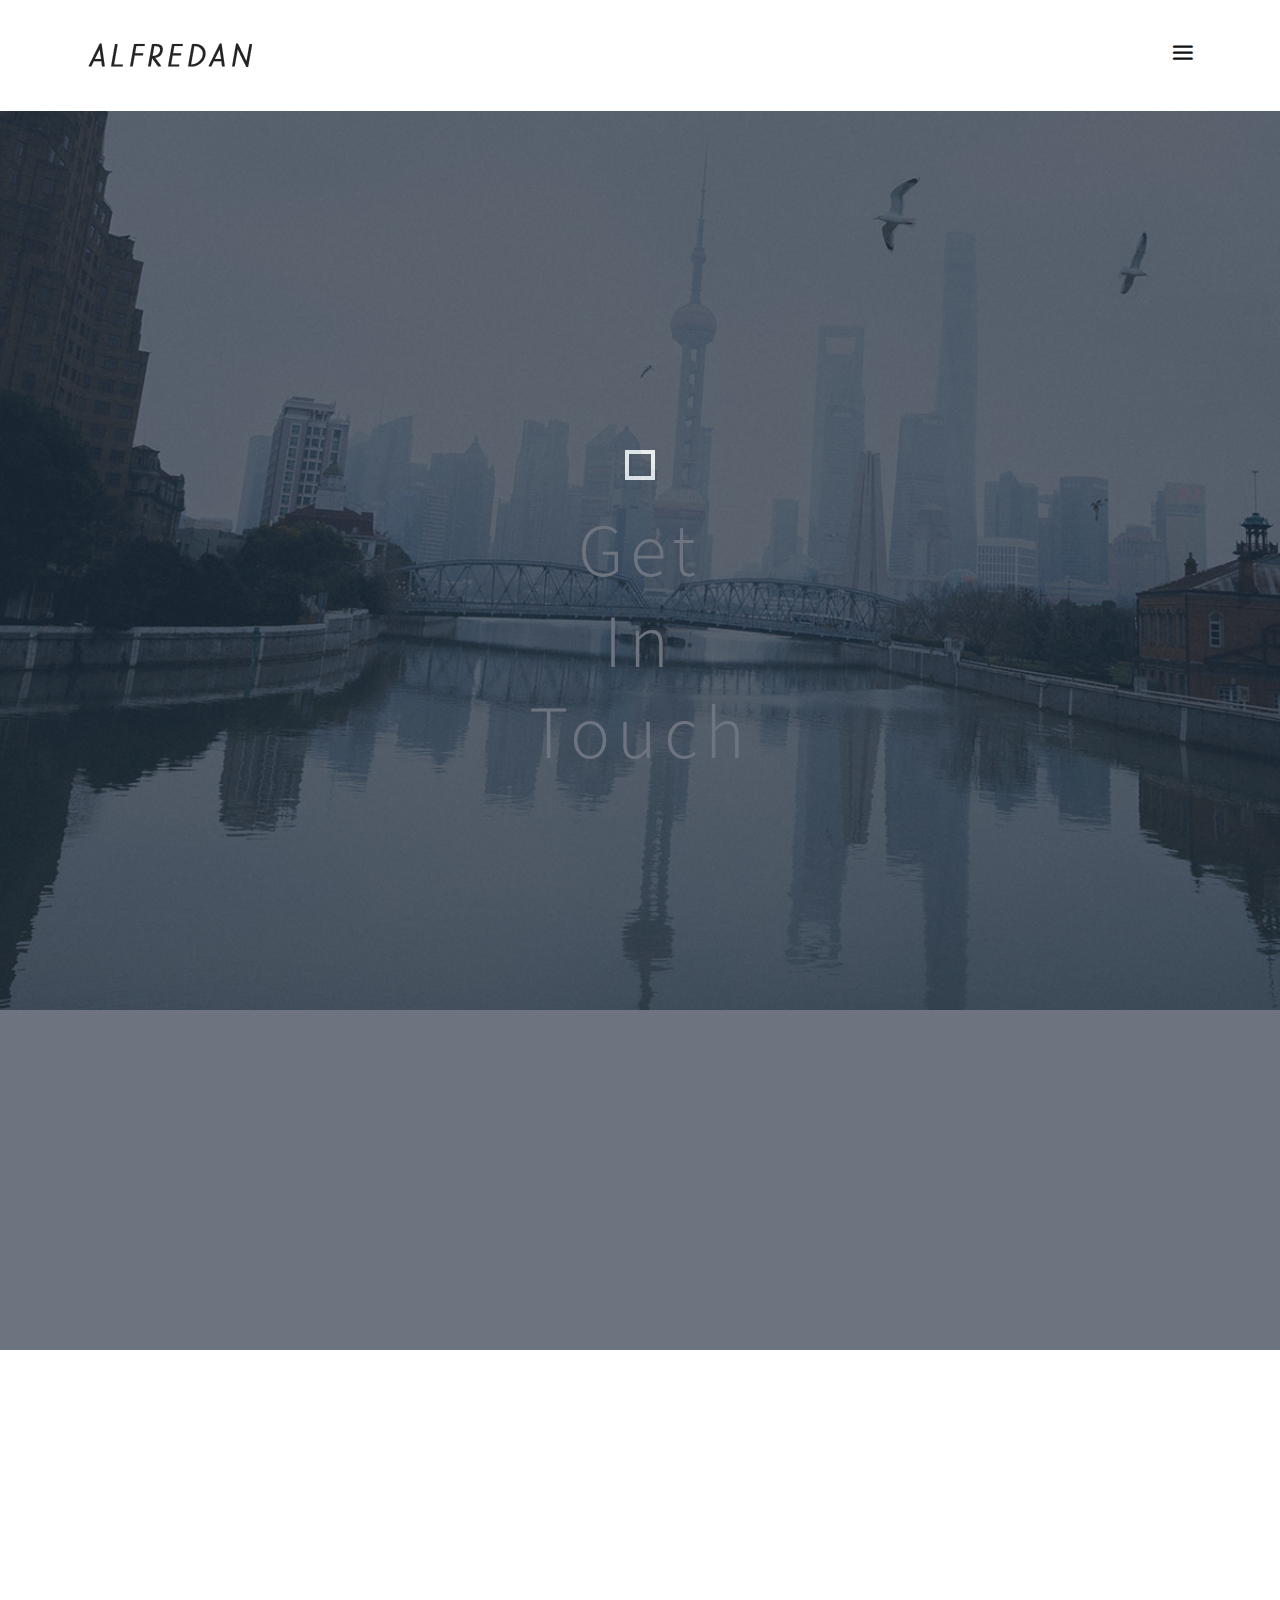
==== commit 21f3c7f4: "gap" ====
--- a/contact.html
+++ b/contact.html
@@ -46,7 +46,9 @@
 	    <div class="carousel-item active animated wow fadeInDown" data-wow-delay=".6s" style="background-image: url('img/photo/p (36).jpg')">
 	        <br><br><br><br><br><br><br><br><br><br><br><br><br><br><br><br><br><br><br>
 	        <div class="cyf-fonts">
-	            Get In Touch
+	            Get
+                <br><br><br><br>In
+                <br><br><br><br>Touch
 	        </div>
 	    </div>
 
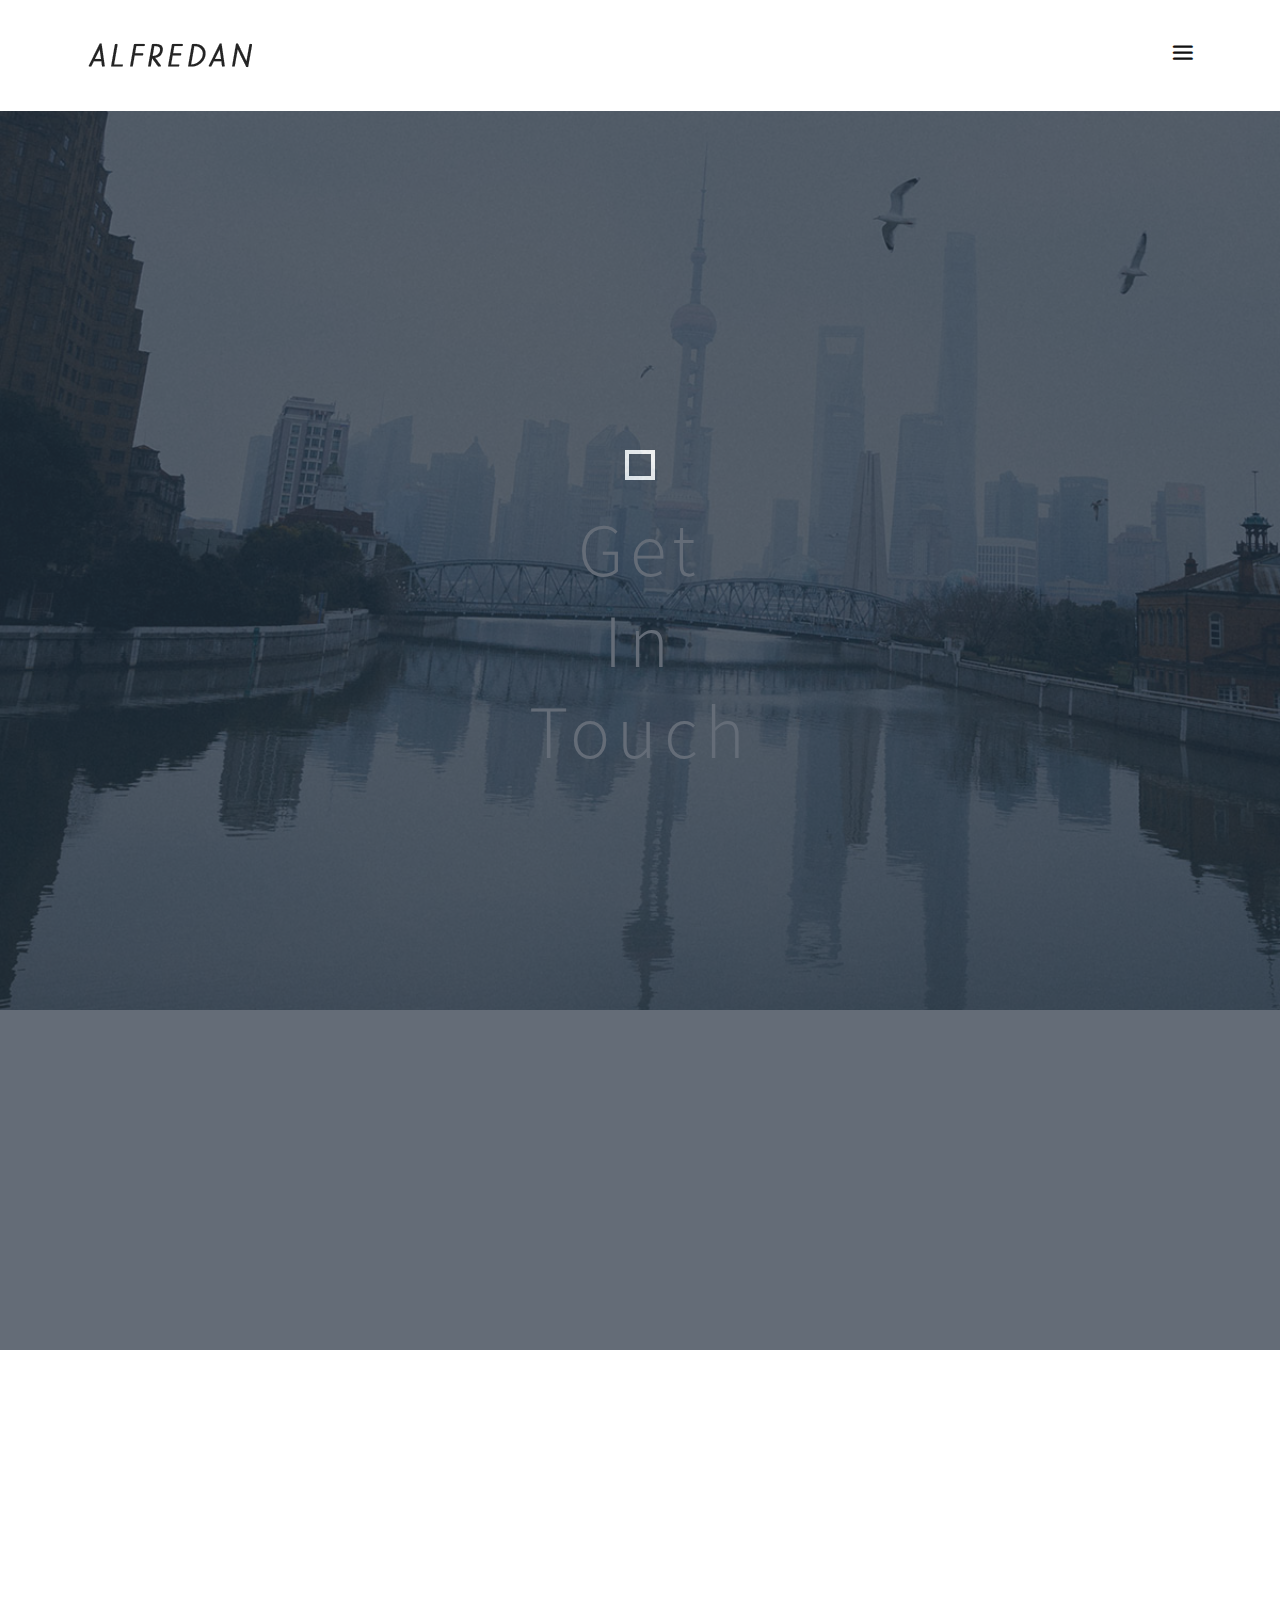
==== commit 2c8bbbe2: "modify linkedin" ====
--- a/contact.html
+++ b/contact.html
@@ -95,7 +95,7 @@
 	                                <a class="weibo" href="https://weibo.com/u/2110776070">微博</a>
 	                            </li>
 	                            <li>
-	                                <a class="linkedin" href="https://www.linkedin.com/in/%E6%AF%85%E5%A4%AB-%E9%99%88-b811ba163/">Linkedin</a>
+	                                <a class="linkedin" href="https://www.linkedin.com/in/yifu-chen-b811ba163/">Linkedin</a>
 	                            </li>
 
 	                        </ul>
